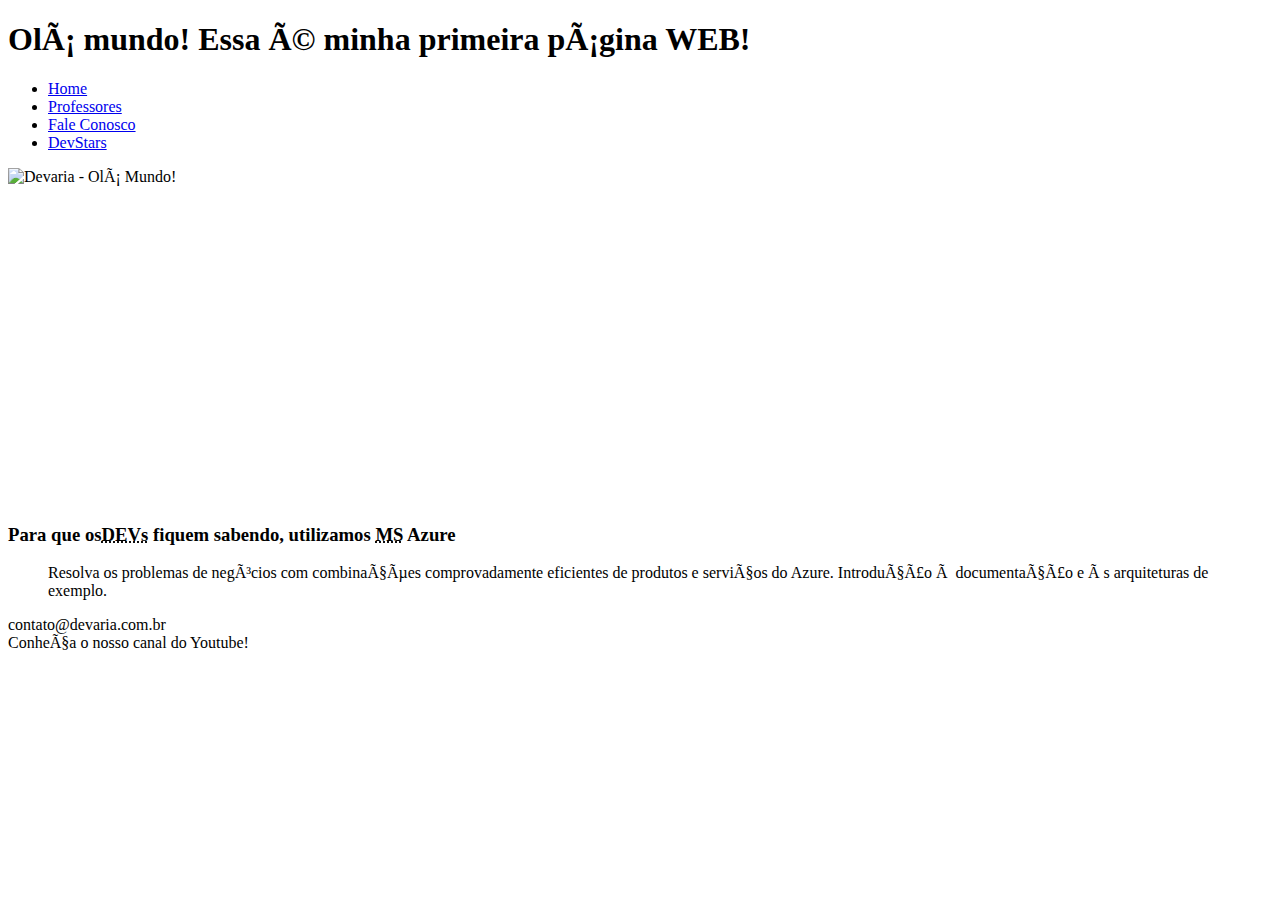
==== index.html @ 725ebcfe "duplicação do repositório de HTML" ====
<!DOCTYPE html>
<html lang="pt-BR">
    <head>
        <meta charset="uft-8" />
        <meta name="description" content="A Devaria é uma formação para pessoas que não possuem conhecimento em programação e querem se tornar um bom programador"/>
        <meta name="keywords" content="devaria, progamação, aulas ao vivo, desenvolvimento de sistemas" />
        <meta name="author" content="Daniel Castello" />
        <meta hhtp-equiv="Refresh" content="300" />
        <title>Olá Mundo</title>
    </head>

    <body>
        <header>
            <h1>Olá mundo! Essa é minha primeira página WEB!</h1>
            <nav>
                <ul>
                    <li><a href="index.html">Home</a></li>
                    <li><a href="Professores.html">Professores</a></li>
                    <li><a href="Conosco.html">Fale Conosco</a></li>
                    <li><a href="DevStars.html">DevStars</a></li>
                </ul>
            </nav>
        </header>

        <main>
            <section>
            <img src="https://yt3.ggpht.com/D01Ykag5flfA3vaaGVD9mEll68DnHjTCCkwv_pSTtTXoyVJ61v_BmWd8dNhVInoCPK-Ei9Ng=s900-c-k-c0x00ffffff-no-rj" width="500" alt="Devaria - Olá Mundo!" />
            </section>

            <!--boas práticas para imagens
            <section>
	            <figure>
		            <img src="Fotos/fotohome.png" width="500"/>
		            <figcaption>Foto olá Mundo Devaria!</figcaption>
	            </figure>
            </section>
            -->
            
            <section>
                <div>
                    <iframe width="560" height="315" src="https://www.youtube.com/embed/ZEqYpFQZHsw" title="YouTube video player" frameborder="0" allow="accelerometer; autoplay; clipboard-write; encrypted-media; gyroscope; picture-in-picture" allowfullscreen></iframe>
                </div>
                 <!--embbedando video diretamente da pasta
                <video width="320" height="240" controls="controls">
                    <source src="Videos/anuncio.mp4" type="video/mp4">
                </video>    
            -->
            </section>

            <section>
                <h3>Para que os<abbr title="Developers">DEVs</abbr> fiquem sabendo, utilizamos <abbr title="Microsoft">MS</abbr> Azure</h3>
                <blockquote cite="https://azure.microsoft.com/pt-br/solutions/">Resolva os problemas de negócios com combinações comprovadamente eficientes de produtos e serviços do Azure. Introdução à documentação e às arquiteturas de exemplo.</blockquote>
            </section>

        </main>

        <footer>
            <section>
                <span>contato@devaria.com.br</span> <br />
                <span>Conheça o nosso canal do Youtube!</span>
            </section>
        </footer>

    </body>
</html>
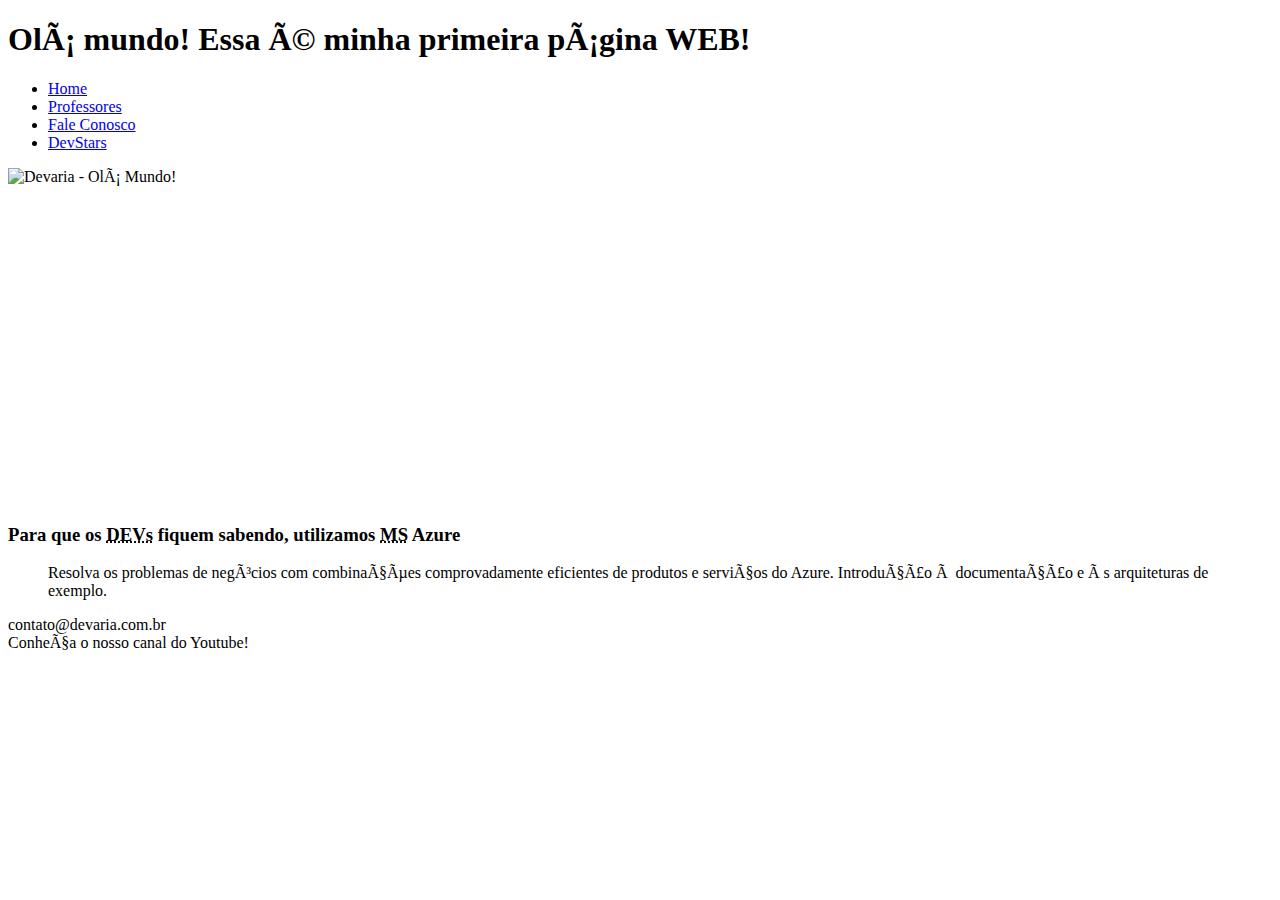
==== commit f413901e: "aplicando estilos por classe" ====
--- a/index.html
+++ b/index.html
@@ -6,15 +6,16 @@
         <meta name="keywords" content="devaria, progamação, aulas ao vivo, desenvolvimento de sistemas" />
         <meta name="author" content="Daniel Castello" />
         <meta hhtp-equiv="Refresh" content="300" />
+        <link rel="stylesheet" href="public/css/index.css" />
         <title>Olá Mundo</title>
     </head>
 
     <body>
         <header>
-            <h1>Olá mundo! Essa é minha primeira página WEB!</h1>
-            <nav>
+            <h1 class="color-red">Olá mundo! Essa é minha primeira página WEB!</h1>
+            <nav class="color-red">
                 <ul>
-                    <li><a href="index.html">Home</a></li>
+                    <li><a href="index.html" id="link-home">Home</a></li>
                     <li><a href="Professores.html">Professores</a></li>
                     <li><a href="Conosco.html">Fale Conosco</a></li>
                     <li><a href="DevStars.html">DevStars</a></li>
@@ -48,7 +49,7 @@
             </section>
 
             <section>
-                <h3>Para que os<abbr title="Developers">DEVs</abbr> fiquem sabendo, utilizamos <abbr title="Microsoft">MS</abbr> Azure</h3>
+                <h3>Para que os <abbr title="Developers">DEVs</abbr> fiquem sabendo, utilizamos <abbr title="Microsoft">MS</abbr> Azure</h3>
                 <blockquote cite="https://azure.microsoft.com/pt-br/solutions/">Resolva os problemas de negócios com combinações comprovadamente eficientes de produtos e serviços do Azure. Introdução à documentação e às arquiteturas de exemplo.</blockquote>
             </section>
 
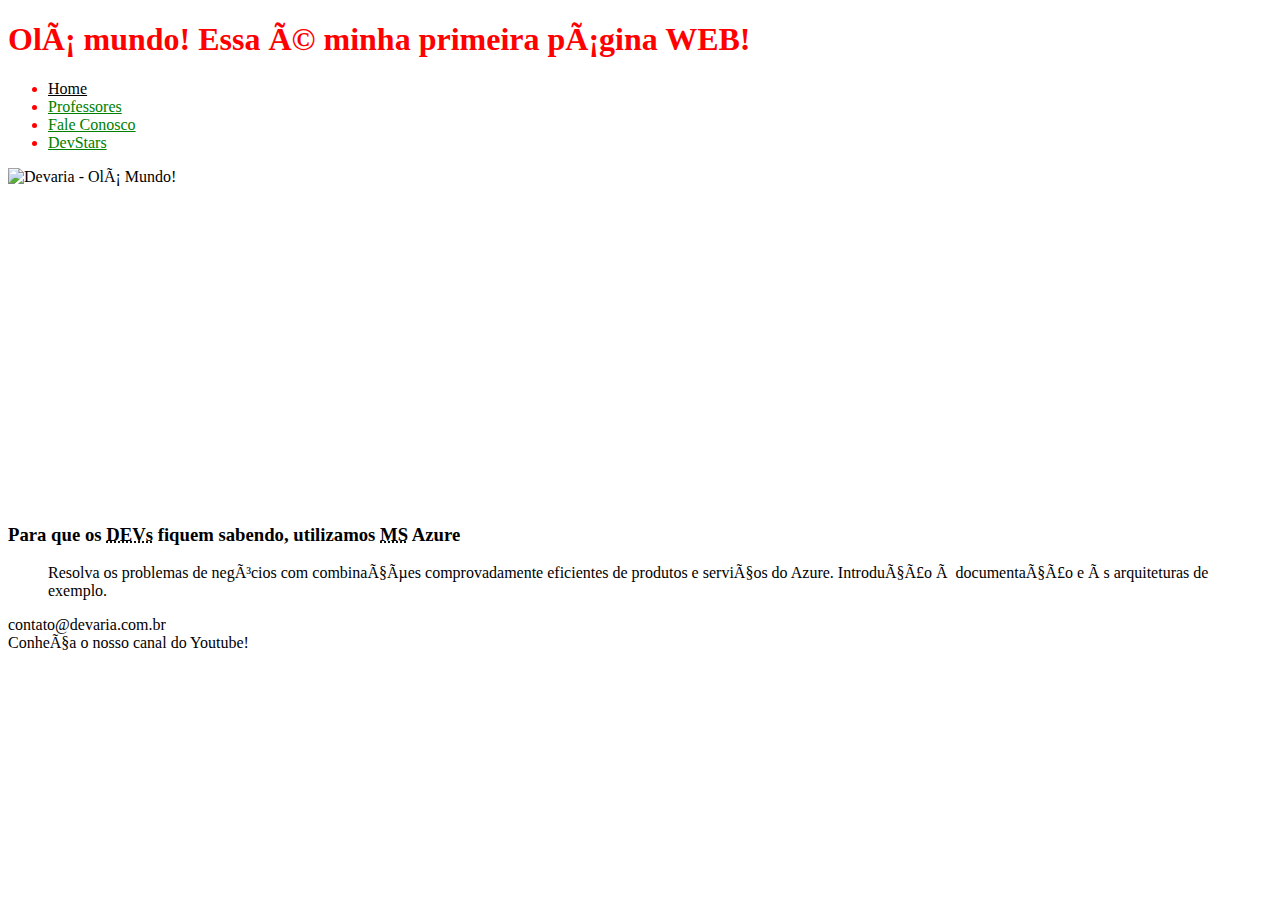
==== commit 723532dc: "criando a meta viewport para responsividade" ====
--- a/index.html
+++ b/index.html
@@ -6,6 +6,7 @@
         <meta name="keywords" content="devaria, progamação, aulas ao vivo, desenvolvimento de sistemas" />
         <meta name="author" content="Daniel Castello" />
         <meta hhtp-equiv="Refresh" content="300" />
+        <meta name="viewport" content="width=device-width, initial-scale=1.0" />
         <link rel="stylesheet" href="public/css/index.css" />
         <title>Olá Mundo</title>
     </head>
--- a/public/css/index.css
+++ b/public/css/index.css
@@ -0,0 +1,12 @@
+
+.color-red {
+    color:red;
+}
+
+.color-red ul li a {
+    color:green;
+}
+
+#link-home {
+    color: black;
+}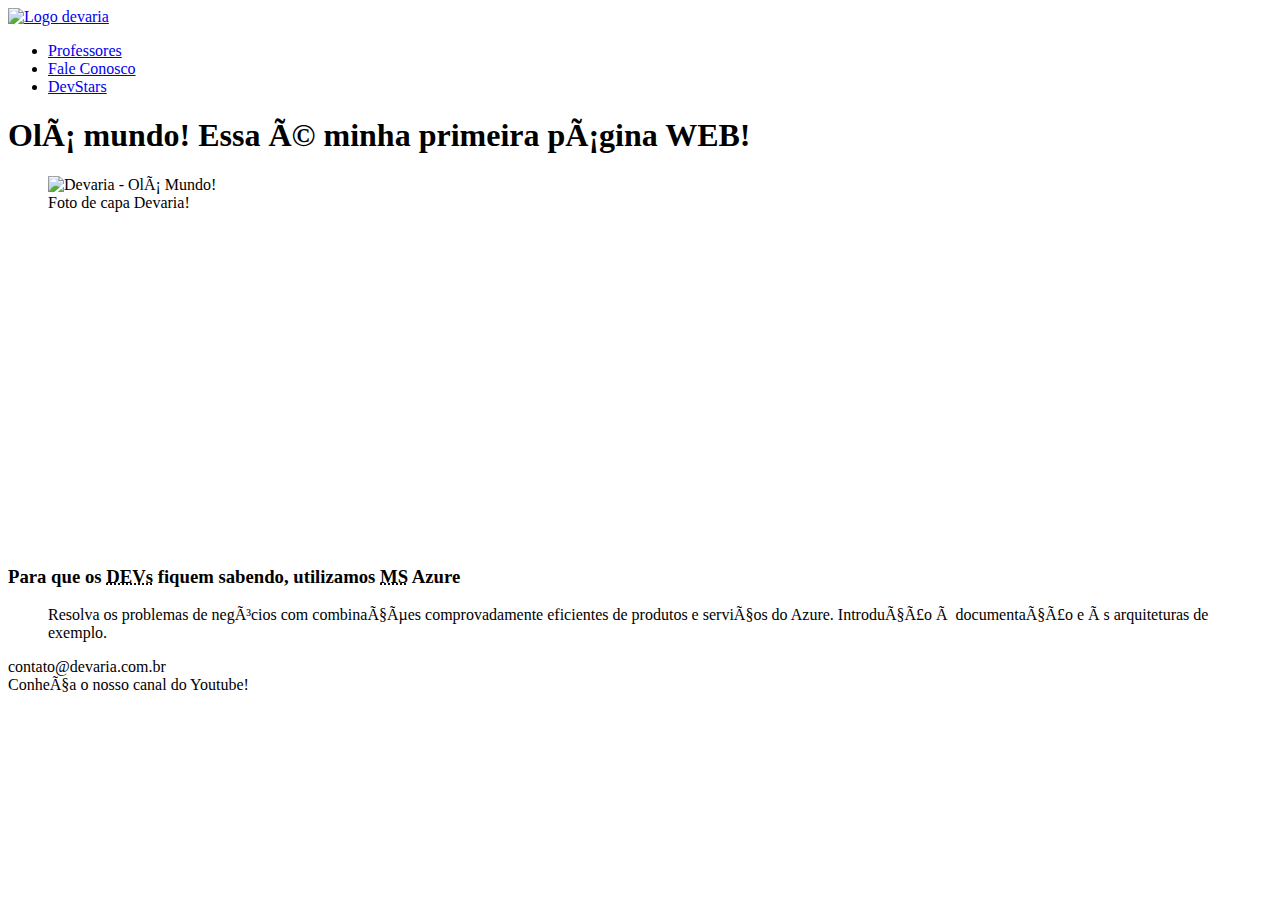
==== commit 0b987643: "links de css para header, footer e geral" ====
--- a/index.html
+++ b/index.html
@@ -7,16 +7,21 @@
         <meta name="author" content="Daniel Castello" />
         <meta hhtp-equiv="Refresh" content="300" />
         <meta name="viewport" content="width=device-width, initial-scale=1.0" />
+        <link rel="stylesheet" href="public/css/header.css" />
+        <link rel="stylesheet" href="public/css/footer.css" />
+        <link rel="stylesheet" href="public/css/devaria.css" />
         <link rel="stylesheet" href="public/css/index.css" />
+
         <title>Olá Mundo</title>
     </head>
 
     <body>
         <header>
-            <h1 class="color-red">Olá mundo! Essa é minha primeira página WEB!</h1>
-            <nav class="color-red">
+            <a href="index.html" class="link-logo">
+                <img src="public/fotos/logo-devaria.svg" alt="Logo devaria" />
+            </a>
+            <nav>
                 <ul>
-                    <li><a href="index.html" id="link-home">Home</a></li>
                     <li><a href="Professores.html">Professores</a></li>
                     <li><a href="Conosco.html">Fale Conosco</a></li>
                     <li><a href="DevStars.html">DevStars</a></li>
@@ -25,8 +30,13 @@
         </header>
 
         <main>
-            <section>
-            <img src="https://yt3.ggpht.com/D01Ykag5flfA3vaaGVD9mEll68DnHjTCCkwv_pSTtTXoyVJ61v_BmWd8dNhVInoCPK-Ei9Ng=s900-c-k-c0x00ffffff-no-rj" width="500" alt="Devaria - Olá Mundo!" />
+            <h1 class="title">Olá mundo! Essa é minha primeira página WEB!</h1>
+
+            <section class="cover-container">
+                <figure>
+                    <img src="public/Fotos/fotohome.jpg" alt="Devaria - Olá Mundo!" />
+                    <figcaption>Foto de capa Devaria!</figcaption>
+                </figure>
             </section>
 
             <!--boas práticas para imagens
--- a/public/css/header.css
+++ b/public/css/header.css
@@ -0,0 +1 @@
+/* Estilos globais dos headers */--- a/public/css/footer.css
+++ b/public/css/footer.css
@@ -0,0 +1 @@
+/* Estilos globais dos footers */--- a/public/css/devaria.css
+++ b/public/css/devaria.css
@@ -0,0 +1 @@
+/* Estilos globais das páginas */--- a/public/css/index.css
+++ b/public/css/index.css
@@ -1,3 +1,5 @@
+/* Estilos específicos da página Index */
+
 
 .color-red {
     color:red;
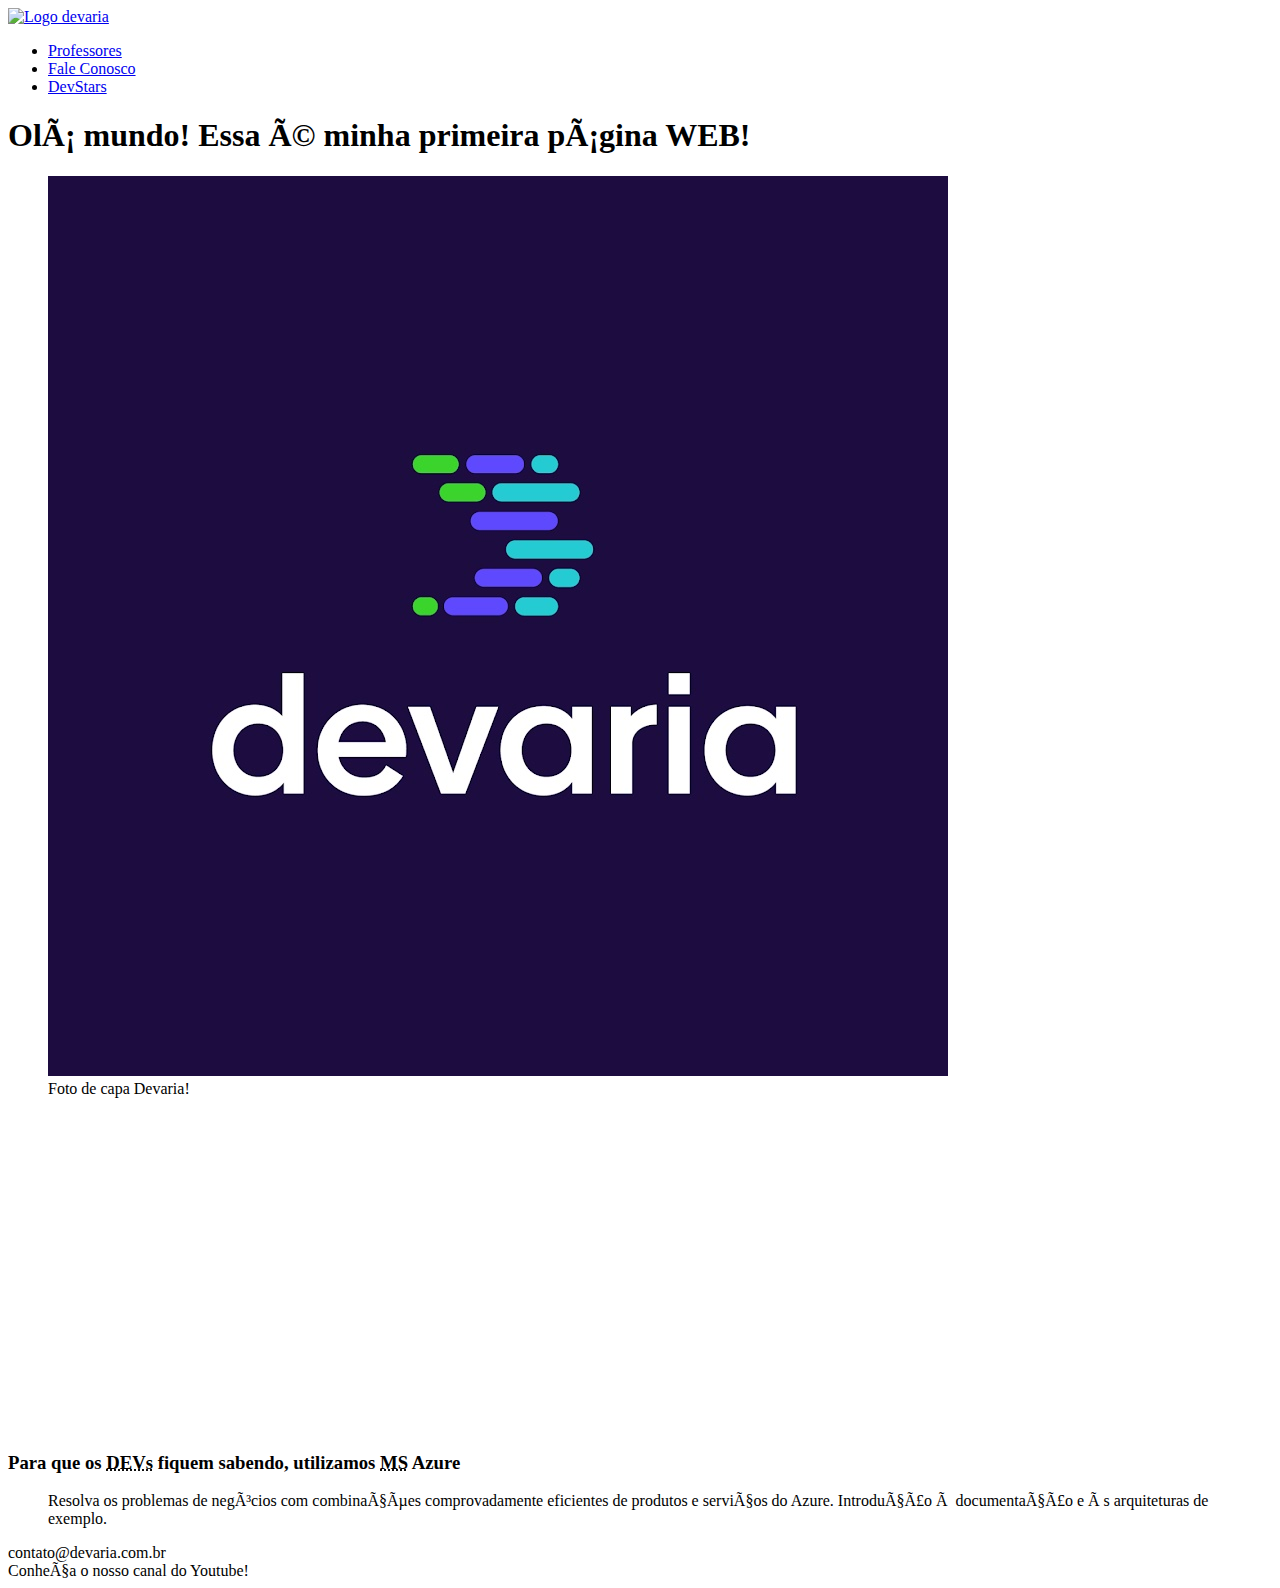
==== commit 44996e91: "atualizando header para padrão com links" ====
--- a/index.html
+++ b/index.html
@@ -20,8 +20,8 @@
             <a href="index.html" class="link-logo">
                 <img src="public/fotos/logo-devaria.svg" alt="Logo devaria" />
             </a>
-            <nav>
-                <ul>
+            <ul>
+                    <nav class="menu">
                     <li><a href="Professores.html">Professores</a></li>
                     <li><a href="Conosco.html">Fale Conosco</a></li>
                     <li><a href="DevStars.html">DevStars</a></li>
@@ -31,7 +31,7 @@
 
         <main>
             <h1 class="title">Olá mundo! Essa é minha primeira página WEB!</h1>
-
+            
             <section class="cover-container">
                 <figure>
                     <img src="public/Fotos/fotohome.jpg" alt="Devaria - Olá Mundo!" />
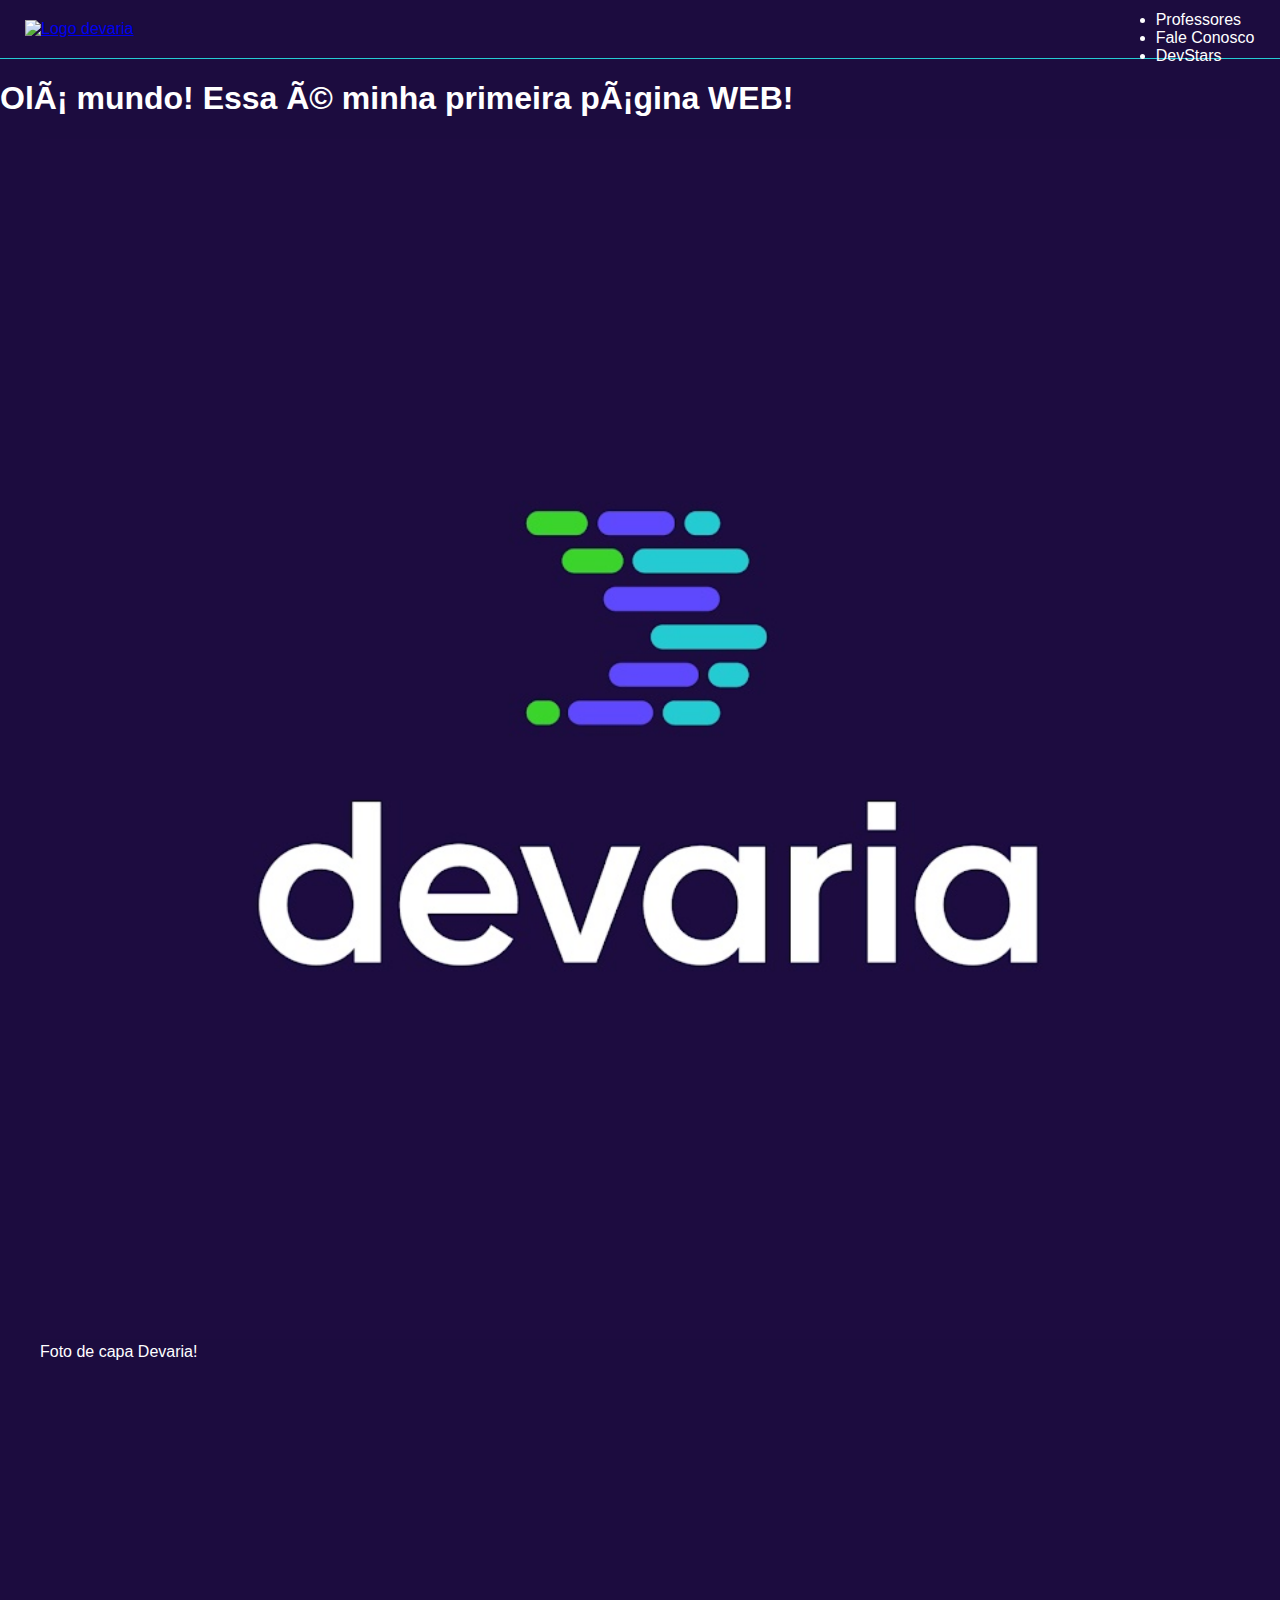
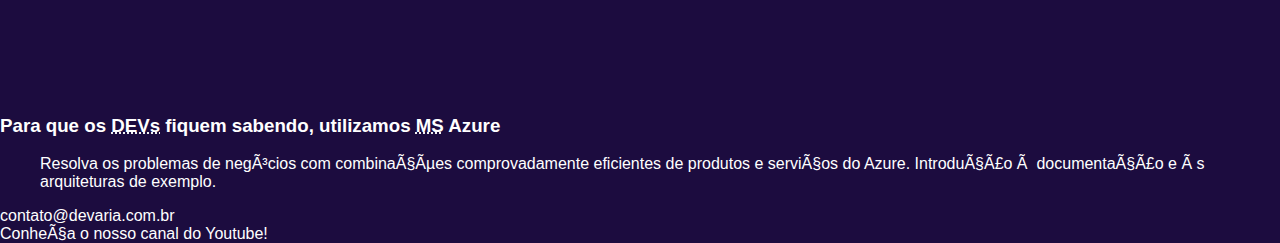
==== commit ed7b996f: "alterando prioridade de link CSS" ====
--- a/index.html
+++ b/index.html
@@ -7,9 +7,9 @@
         <meta name="author" content="Daniel Castello" />
         <meta hhtp-equiv="Refresh" content="300" />
         <meta name="viewport" content="width=device-width, initial-scale=1.0" />
+        <link rel="stylesheet" href="public/css/devaria.css" />
         <link rel="stylesheet" href="public/css/header.css" />
         <link rel="stylesheet" href="public/css/footer.css" />
-        <link rel="stylesheet" href="public/css/devaria.css" />
         <link rel="stylesheet" href="public/css/index.css" />
 
         <title>Olá Mundo</title>
--- a/public/css/devaria.css
+++ b/public/css/devaria.css
@@ -1 +1,13 @@
-/* Estilos globais das páginas */+/* Estilos globais das páginas */
+
+html {
+    height: 100px;
+}
+
+
+body {
+    background-color: #1c0c3f;
+    font-family: sans-serif;
+    color: #fff;
+    margin: 0;
+}--- a/public/css/header.css
+++ b/public/css/header.css
@@ -1 +1,43 @@
-/* Estilos globais dos headers */+/* Estilos globais dos headers */
+
+header .link-logo {
+    display: block;
+    padding: 20px 25px;
+    border-bottom: 1px solid #25cbd3;
+}
+
+header nav ul {
+    padding: 0;
+    text-align: center;
+
+}
+
+header nav ul li {
+    display: inline-block;
+}
+
+header nav ul li:not(:last-child) {
+    margin-right: 15px;
+}
+
+.menu li a {
+    color: #fff;
+    text-decoration: none;
+}
+
+.menu li a:hover {
+    color: #3bd42d;
+    text-decoration: underline;
+}
+
+@media screen and (min-width: 992px) {
+    header {
+        position: relative;
+    }
+
+    .menu {
+        position: absolute;
+        right: 2%;
+        top: 18%;
+    }
+}
--- a/public/css/index.css
+++ b/public/css/index.css
@@ -1,14 +1,5 @@
 /* Estilos específicos da página Index */
 
-
-.color-red {
-    color:red;
-}
-
-.color-red ul li a {
-    color:green;
-}
-
-#link-home {
-    color: black;
+.cover-container figure img {
+    width: 100%;
 }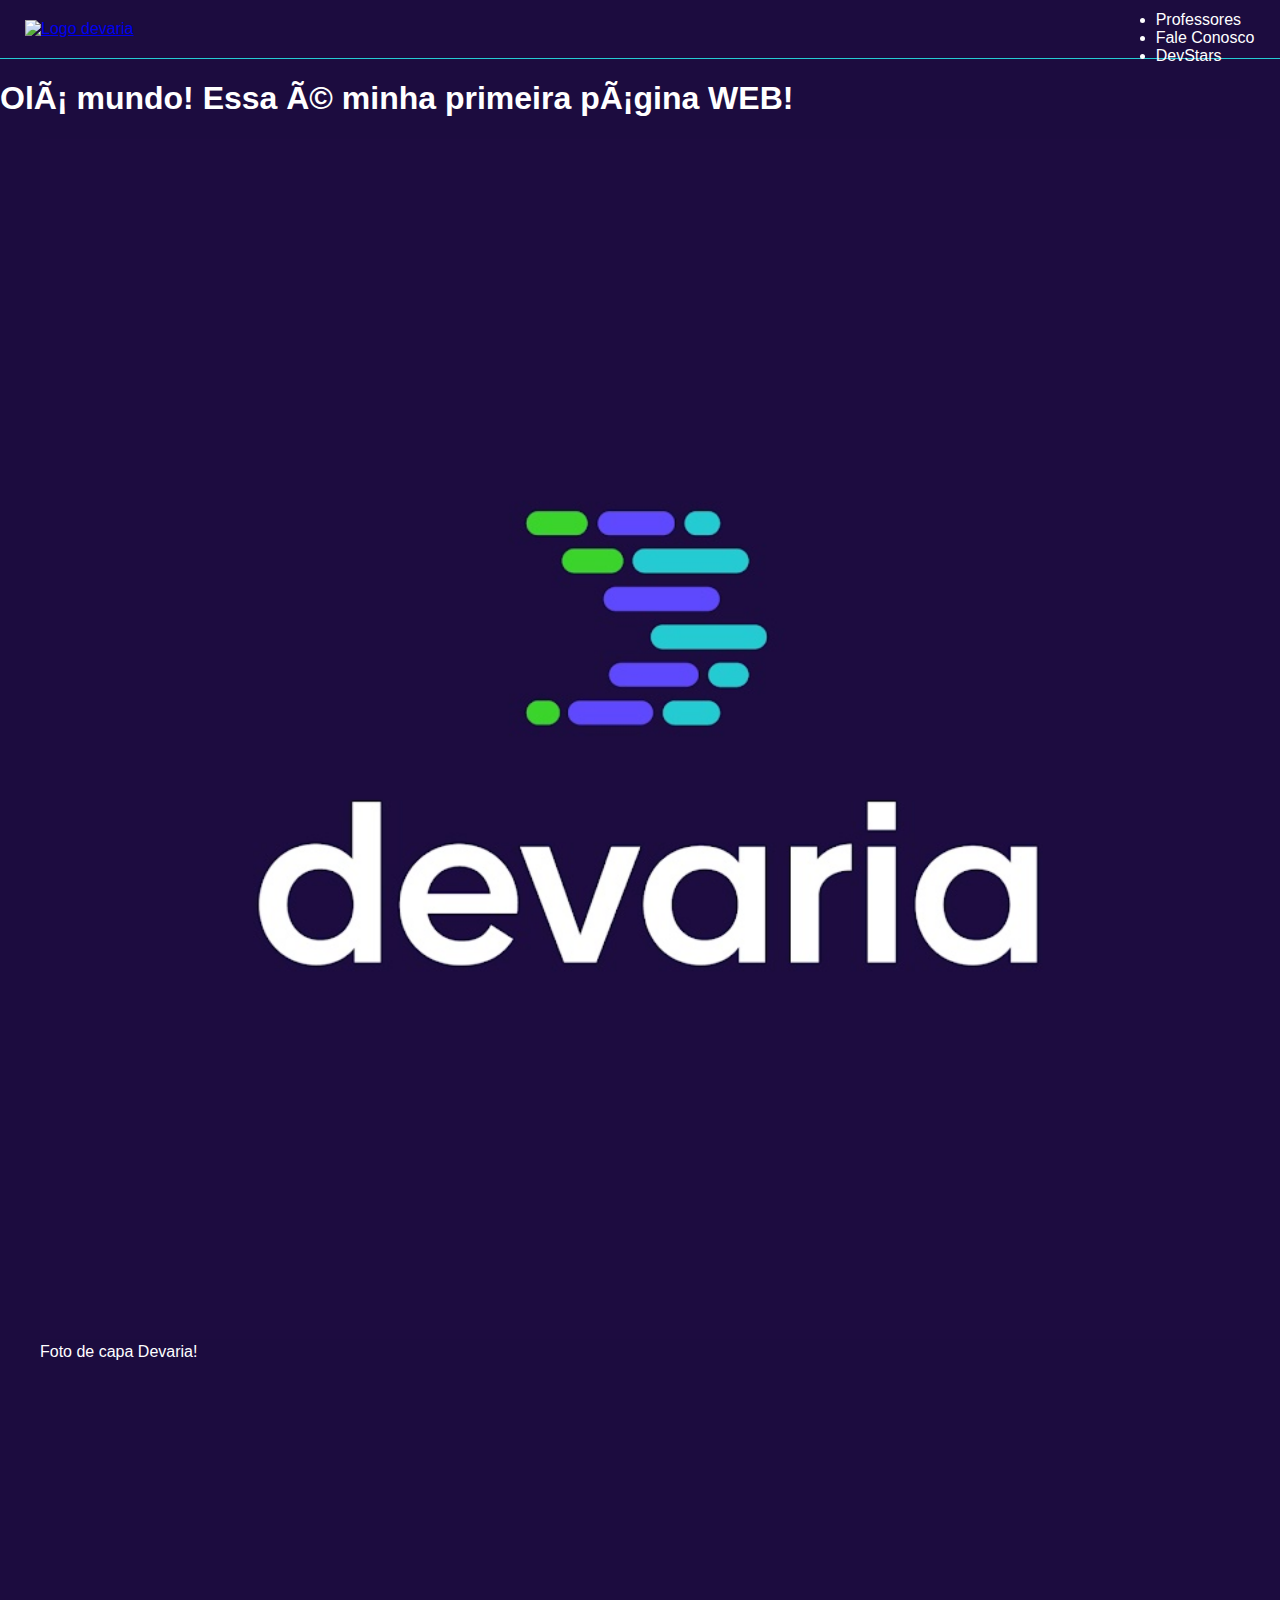
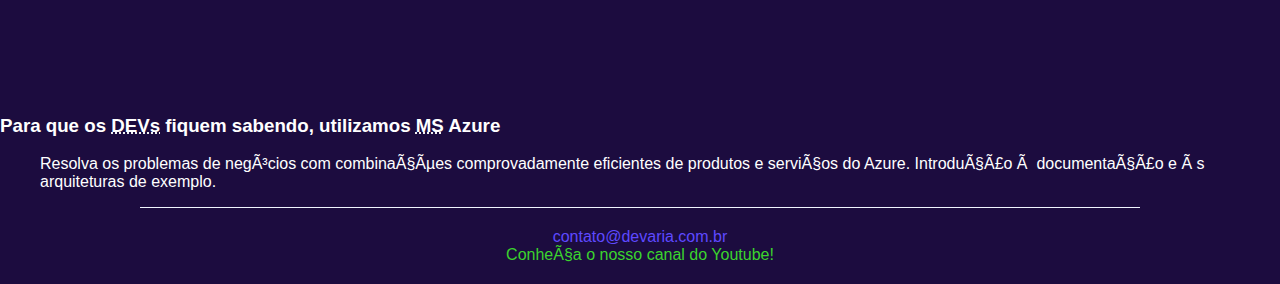
==== commit 121c6cd7: "retirando comentários e criando classes" ====
--- a/index.html
+++ b/index.html
@@ -39,29 +39,15 @@
                 </figure>
             </section>
 
-            <!--boas práticas para imagens
-            <section>
-	            <figure>
-		            <img src="Fotos/fotohome.png" width="500"/>
-		            <figcaption>Foto olá Mundo Devaria!</figcaption>
-	            </figure>
-            </section>
-            -->
-            
-            <section>
+            <section class="section-video">
                 <div>
                     <iframe width="560" height="315" src="https://www.youtube.com/embed/ZEqYpFQZHsw" title="YouTube video player" frameborder="0" allow="accelerometer; autoplay; clipboard-write; encrypted-media; gyroscope; picture-in-picture" allowfullscreen></iframe>
-                </div>
-                 <!--embbedando video diretamente da pasta
-                <video width="320" height="240" controls="controls">
-                    <source src="Videos/anuncio.mp4" type="video/mp4">
-                </video>    
-            -->
+                </div>   
             </section>
 
-            <section>
-                <h3>Para que os <abbr title="Developers">DEVs</abbr> fiquem sabendo, utilizamos <abbr title="Microsoft">MS</abbr> Azure</h3>
-                <blockquote cite="https://azure.microsoft.com/pt-br/solutions/">Resolva os problemas de negócios com combinações comprovadamente eficientes de produtos e serviços do Azure. Introdução à documentação e às arquiteturas de exemplo.</blockquote>
+            <section class="section-azure">
+                <h3 class="title">Para que os <abbr title="Developers">DEVs</abbr> fiquem sabendo, utilizamos <abbr title="Microsoft">MS</abbr> Azure</h3>
+                <blockquote class="text-justify" cite="https://azure.microsoft.com/pt-br/solutions/">Resolva os problemas de negócios com combinações comprovadamente eficientes de produtos e serviços do Azure. Introdução à documentação e às arquiteturas de exemplo.</blockquote>
             </section>
 
         </main>
--- a/public/css/footer.css
+++ b/public/css/footer.css
@@ -1 +1,17 @@
-/* Estilos globais dos footers */+/* Estilos globais dos footers */
+
+footer {
+    text-align: center;
+    border-top: 1px solid #f0f5ff;
+    padding: 20px;
+    width: 75%;
+    margin: auto;
+}
+
+footer section span:first-child {
+    color: #5e49ff;
+}
+
+footer section span:last-child {
+    color: #3bd42d;
+}
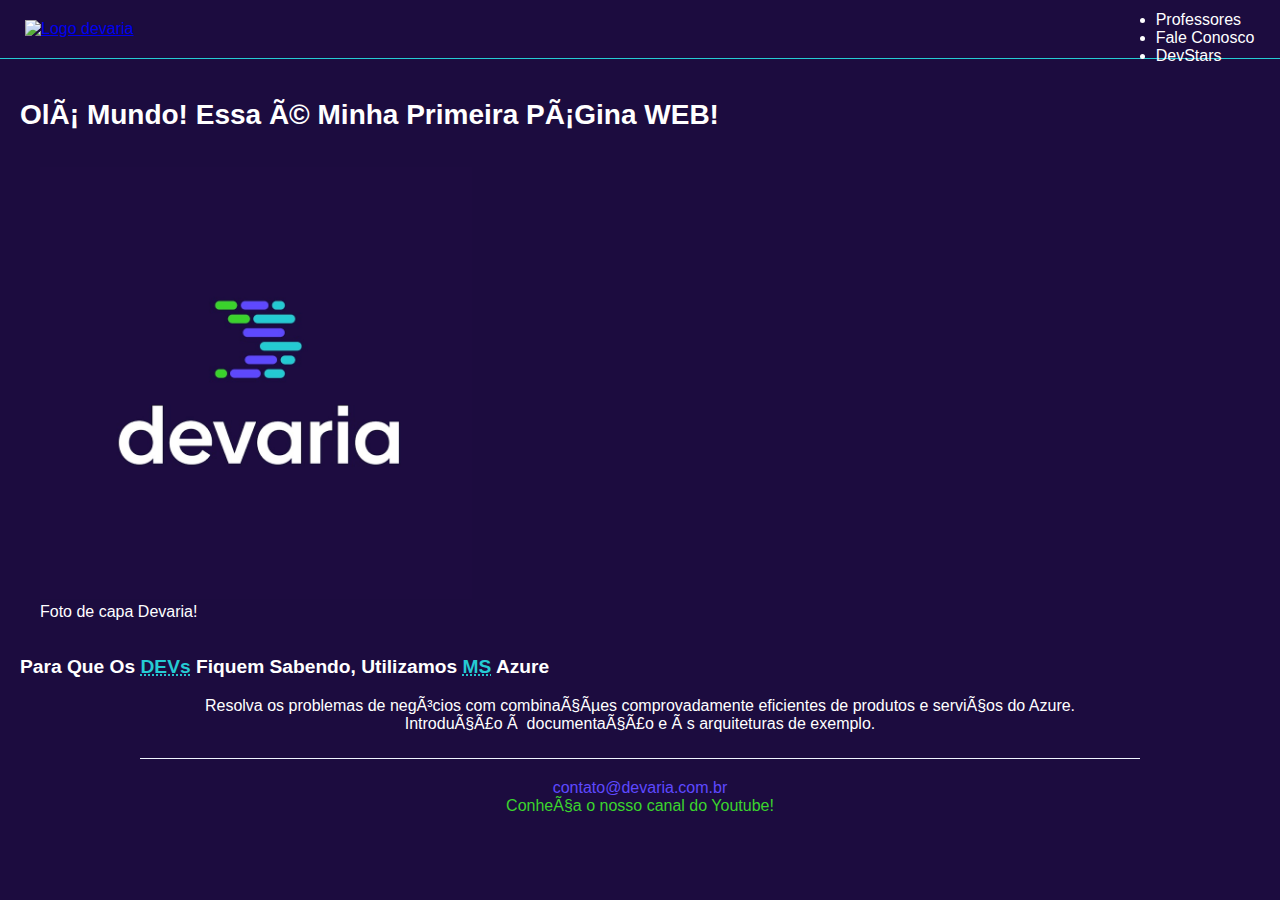
==== commit 104612f9: "alterando o alinhamento de texto para global" ====
--- a/index.html
+++ b/index.html
@@ -29,7 +29,7 @@
             </nav>
         </header>
 
-        <main>
+        <main class="text-center">
             <h1 class="title">Olá mundo! Essa é minha primeira página WEB!</h1>
             
             <section class="cover-container">
--- a/public/css/devaria.css
+++ b/public/css/devaria.css
@@ -1,7 +1,7 @@
 /* Estilos globais das páginas */
 
 html {
-    height: 100px;
+    height: 100%;
 }
 
 
@@ -10,4 +10,18 @@
     font-family: sans-serif;
     color: #fff;
     margin: 0;
+}
+
+.title {
+    padding: 0 20px;
+    font-size: 1.75em;
+    text-transform: capitalize;
+}
+
+h1.title {
+    margin: 40px auto 20px;
+}
+
+.text-justify {
+    text-align: justify;
 }--- a/public/css/index.css
+++ b/public/css/index.css
@@ -1,5 +1,33 @@
 /* Estilos específicos da página Index */
+
+
 
 .cover-container figure img {
     width: 100%;
+}
+
+main h3.title {
+    font-size: 1.2em;
+}
+
+main section abbr {
+    color: #25cbd3;
+}
+
+@media screen and (min-width: 992px) {
+    .cover-container {
+        width: 40%;
+    }
+
+    .cover-container,
+    .section-video {
+        display: inline-block;
+    }
+
+    main .section-azure blockquote {
+        width: 70%;
+        margin: auto;
+        margin-bottom: 25px;
+        text-align: center;
+    }
 }